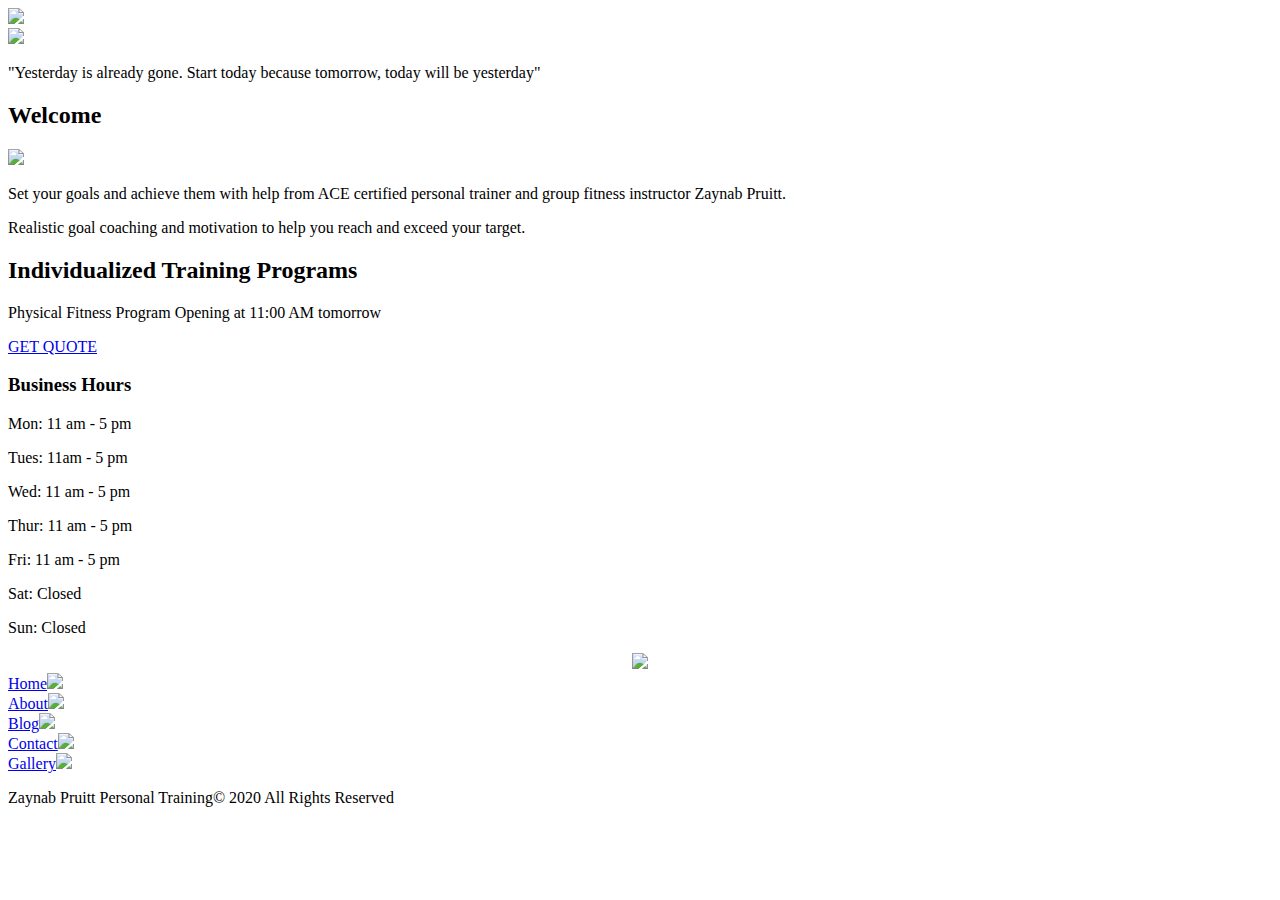
==== index.html @ e0d87d7f "initial commit" ====
<!DOCTYPE html>
<html>

	<head>
		<meta name="viewport" content="width=device-width, initial-scale=1.0">
		<link href="css/index-grid.css" rel="stylesheet" type="text/css" media="screen">
	</head>

	<body>
		<div id="wrapper">

			<div id="name">
            	<img src="images/logos/ZP-Personal-Training-Color-Small.svg">
			</div>

			<div id="banner" align="auto">
				<img src="images/banner/banner4.jpg">
			</div>

			<p id="slogan">"Yesterday is already gone. Start today because tomorrow, today will be yesterday"</p>

			<div id="main">
				<div id="content">
					<h2 id="heading">Welcome</h2>
					<img src="images/content/bench_stretch.jpg">
					<div id="text">
						<p>Set your goals and achieve them with help from ACE certified personal trainer and group fitness instructor Zaynab Pruitt.</p>
						<p>Realistic goal coaching and motivation to help you reach and exceed your target.</p>
					</div>
				</div>

				<div id="sidebar">
					<h2 id="sidebarheader">Individualized Training Programs</h2>
					<p id="sidebarcontent">Physical Fitness Program Opening at 11:00 AM tomorrow</p>


					<p id="quote"><a href="quote.html">GET QUOTE</a></p>

					<div id="hours">
						<div id="business">
							<h3>Business Hours</h3>
						</div>
						<div id="times">
							<p>Mon: 11 am - 5 pm</p>
							<p>Tues: 11am - 5 pm</p>
							<p>Wed: 11 am - 5 pm</p>
							<p>Thur: 11 am - 5 pm</p>
							<p>Fri: 11 am - 5 pm</p>
							<p>Sat: Closed</p>
							<p>Sun: Closed</p>
						</div>
					</div>

					<div id="logo1" align="center">
						<img src="images/logos/ZP-Kettlebell.svg">
					</div>
				</div>
			</div>

			<div class="navigation">
				<div><a href="index-grid.html"><span class="nav_text">Home</span><img class="nav_icon" src="images/nav/home.png"></a></div>
				<div><a href="about.html"><span class="nav_text">About</span><img class="nav_icon" src="images/nav/about.png"></a></div>
				<div><a href="blog.html"><span class="nav_text">Blog</span><img class="nav_icon" src="images/nav/testimonial.png"></a></div>
				<div><a href="index-form.html"><span class="nav_text">Contact</span><img class="nav_icon" src="images/nav/contact.png"></a></div>
				<div><a href="gallery.html"><span class="nav_text">Gallery</span><img class="nav_icon" src="images/nav/gallery.png"></a></div>
			</div>

			<div id="footer">
				<p>Zaynab Pruitt Personal Training&copy; 2020 All Rights Reserved</p>
			</div>

		</div>
	</body>

</html>
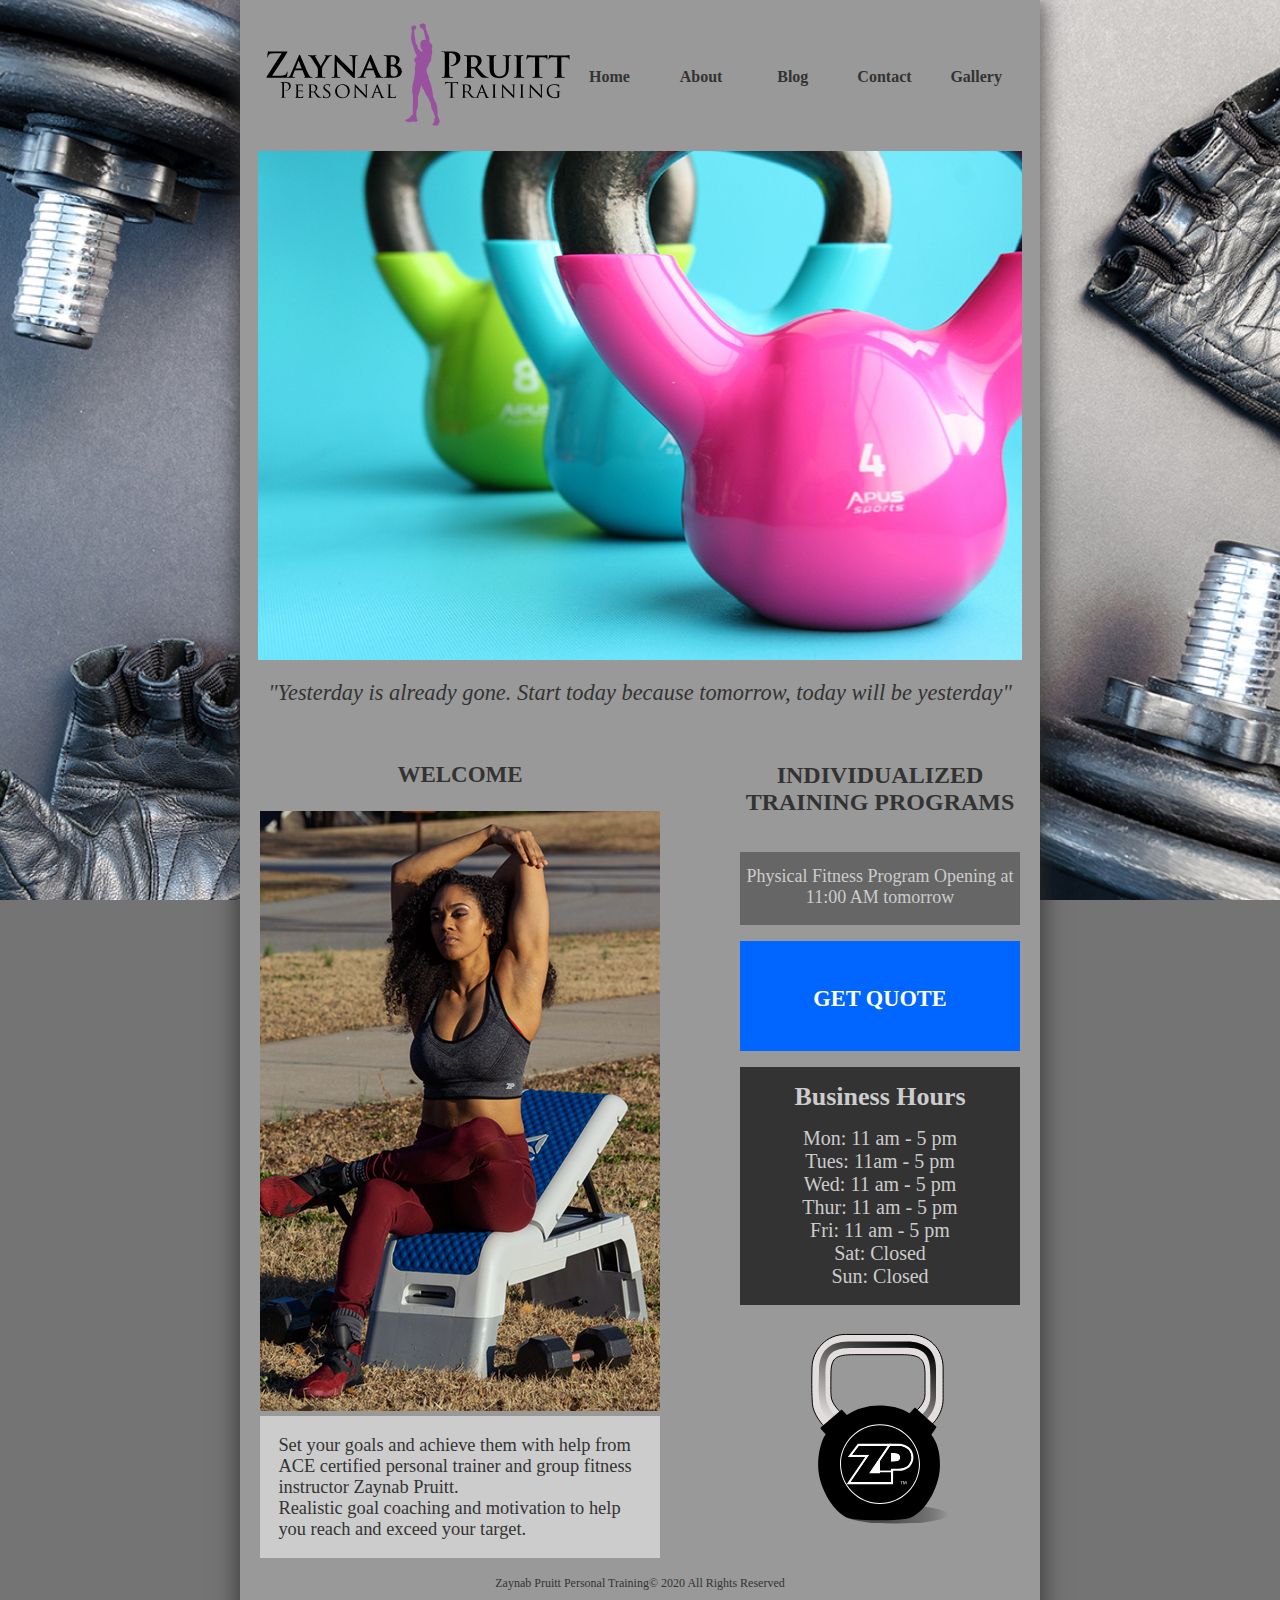
==== commit 20a0041a: "Update index.html" ====
--- a/index.html
+++ b/index.html
@@ -58,7 +58,7 @@
 			</div>
 
 			<div class="navigation">
-				<div><a href="index-grid.html"><span class="nav_text">Home</span><img class="nav_icon" src="images/nav/home.png"></a></div>
+				<div><a href="index.html"><span class="nav_text">Home</span><img class="nav_icon" src="images/nav/home.png"></a></div>
 				<div><a href="about.html"><span class="nav_text">About</span><img class="nav_icon" src="images/nav/about.png"></a></div>
 				<div><a href="blog.html"><span class="nav_text">Blog</span><img class="nav_icon" src="images/nav/testimonial.png"></a></div>
 				<div><a href="index-form.html"><span class="nav_text">Contact</span><img class="nav_icon" src="images/nav/contact.png"></a></div>
--- a/css/index-grid.css
+++ b/css/index-grid.css
@@ -0,0 +1,300 @@
+/* MOBILE FIRST CSS */
+* {
+  margin: 0px;
+  padding: 0px;
+  border: 0px;
+  box-sizing: border-box;
+}
+
+#wrapper {
+  width: 100%;
+  max-width: 800px;
+  margin: 0px auto;
+  background-color: #999;
+  padding: 1px;
+  box-shadow: 0 5px 20px 5px rgba(45, 45, 46, 0.7);
+}
+
+body {
+  font-family: verdana;
+  background-color: #747474;
+  background-image: url(../images/bkgnd/barbells-on-gray-surface.jpg);
+  background-repeat: no-repeat;
+  background-position: center;
+  background-attachment: fixed;
+  background-size: cover;
+}
+
+#name {
+  text-align: center;
+  font-family: verdana;
+  font-style: italic;
+  color: #333;
+}
+
+#name img	{
+	width:20em;
+	}
+
+#name h1 {
+  font-size: 2.25em;
+  text-decoration: underline;
+}
+
+#name p {
+  font-size: 1.5em;
+}
+
+.navigation {
+  text-align: center;
+  display: grid;
+  grid-template-columns: repeat(5, 1fr);
+}
+
+.navigation a {
+  font-weight: bold;
+  font-size: 1em;
+  text-decoration: none;
+}
+
+.navigation a:link {
+  color: #333;
+}
+
+.navigation a:hover {
+  color: #6fe4f5
+}
+
+.nav_icon {
+  width: 48px;
+}
+
+.nav_text {
+  display: none;
+}
+
+#banner img {
+  width: 100%;
+  max-width: 800px;
+}
+
+#slogan {
+  text-align: center;
+  font-size: 1.4em;
+  font-style: italic;
+  font-family: times;
+  color: #333;
+  margin-top: 0em;
+
+}
+
+#main {
+  margin: .125em;
+}
+
+#heading {
+  margin-bottom: 1em;
+}
+
+#content {
+  text-align: center;
+  font-size: 1.15em;
+}
+
+#content h2 {
+  font-size: 1.25em;
+  color: #333;
+  text-align: center;
+  text-transform: uppercase;
+}
+
+#content img {
+  width: 100%;
+  max-width: 400px;
+  margin: 0em 0;
+}
+
+#content #text {
+  text-align: left;
+  width: 100%;
+  max-width: 400px;
+  margin: auto;
+  background-color: #CCC;
+  color: #333;
+}
+
+#sidebar {
+  text-align: center;
+}
+
+#sidebar h2{
+  text-transform: uppercase;
+}
+
+#sidebarheader {
+  color: #333;
+  margin-bottom: .125em;
+
+}
+
+#sidebarcontent {
+  background-color: #666;
+  font-size: 1.125em;
+  color: #CCC;
+}
+
+#quote a {
+  text-decoration: none;
+  color: #FFF;
+}
+
+#quote a:hover {
+  color: #333
+}
+
+#quote {
+  background-color: #06F;
+  text-align: center;
+  font-weight: bold;
+  font-size: 1.4em;
+  padding: 1em 0;
+  color: #FFF;
+}
+
+#times {
+  text-align: center;
+  margin: auto;
+}
+
+#hours {
+  font-size: 1.25em;
+  text-align: center;
+  background-color: #333;
+  color: #CCC;
+}
+
+#hours h3 {
+  font-size: 1.3em;
+  color: #ccc;
+}
+
+#footer {
+  text-align: center;
+  font-size: .75em;
+  color: #333;
+}
+
+/* MOBILE SPECIFIC CSS */
+@media (max-width: 800px) {
+  #text p {
+    margin: 0em 1em;
+  }
+  #sidebar{
+    margin: 3em 0;
+  }
+  #sidebarcontent{
+    margin: .25em 0;
+    font-size: 1.25rem;
+  }
+  #content{
+    margin: 3em 0;
+  }
+  #quote{
+    margin: 1em 0;
+  }
+  #hours{
+    margin: 1em 0;
+  }
+}
+
+/* DESKTOP SPECIFIC CSS */
+@media (min-width: 800px) {
+  #text {
+    padding: 1em;
+  }
+
+  #wrapper {
+    padding: 1.125em;
+    display: grid;
+    grid-row-gap: 1em;
+    grid-template-columns: repeat(5, 1fr);
+    grid-template-areas:
+      "name     name    tnav    tnav    tnav"
+      "banner   banner  banner  banner  banner"
+      "slogan   slogan  slogan  slogan  slogan"
+      "main     main    main    main    main"
+      "footer   footer  footer  footer  footer"
+    ;
+    align-items: center;
+  }
+
+  .nav_icon {
+    display: none;
+  }
+
+  .nav_text {
+    display: inline-block;
+  }
+
+  #name {
+    grid-area: name;
+  }
+
+  .navigation {
+    vertical-align: middle;
+    grid-area: tnav;
+  }
+
+  #banner {
+    grid-area: banner;
+  }
+
+  #slogan {
+    grid-area: slogan;
+  }
+
+  #main {
+    grid-area: main;
+    display: grid;
+    margin-top: 2.5em;
+    grid-gap: 5em;
+    grid-template-columns: repeat(7, 1fr);
+    grid-template-areas:
+      "content content content content sidebar sidebar sidebar";
+  }
+
+  #content {
+    grid-area: content;
+  }
+
+  #sidebar {
+    grid-area: sidebar;
+    display: grid;
+    grid-gap: 1em;
+    grid-template-rows: repeat(5, auto);
+  }
+
+  #sidebarcontent{
+    margin: 0em;
+    padding-top: .75em;
+  }
+
+  #quote{
+    padding-top: 2em;
+  }
+
+  #business{
+    padding-bottom: .75em;
+  }
+
+  #hours{
+    padding-top: .75em;
+  }
+
+  #footer {
+    grid-area: footer;
+  }
+
+  /* I also recommend reviewing all gaps, padding and margins throughout the entire stylesheet */
+
+}
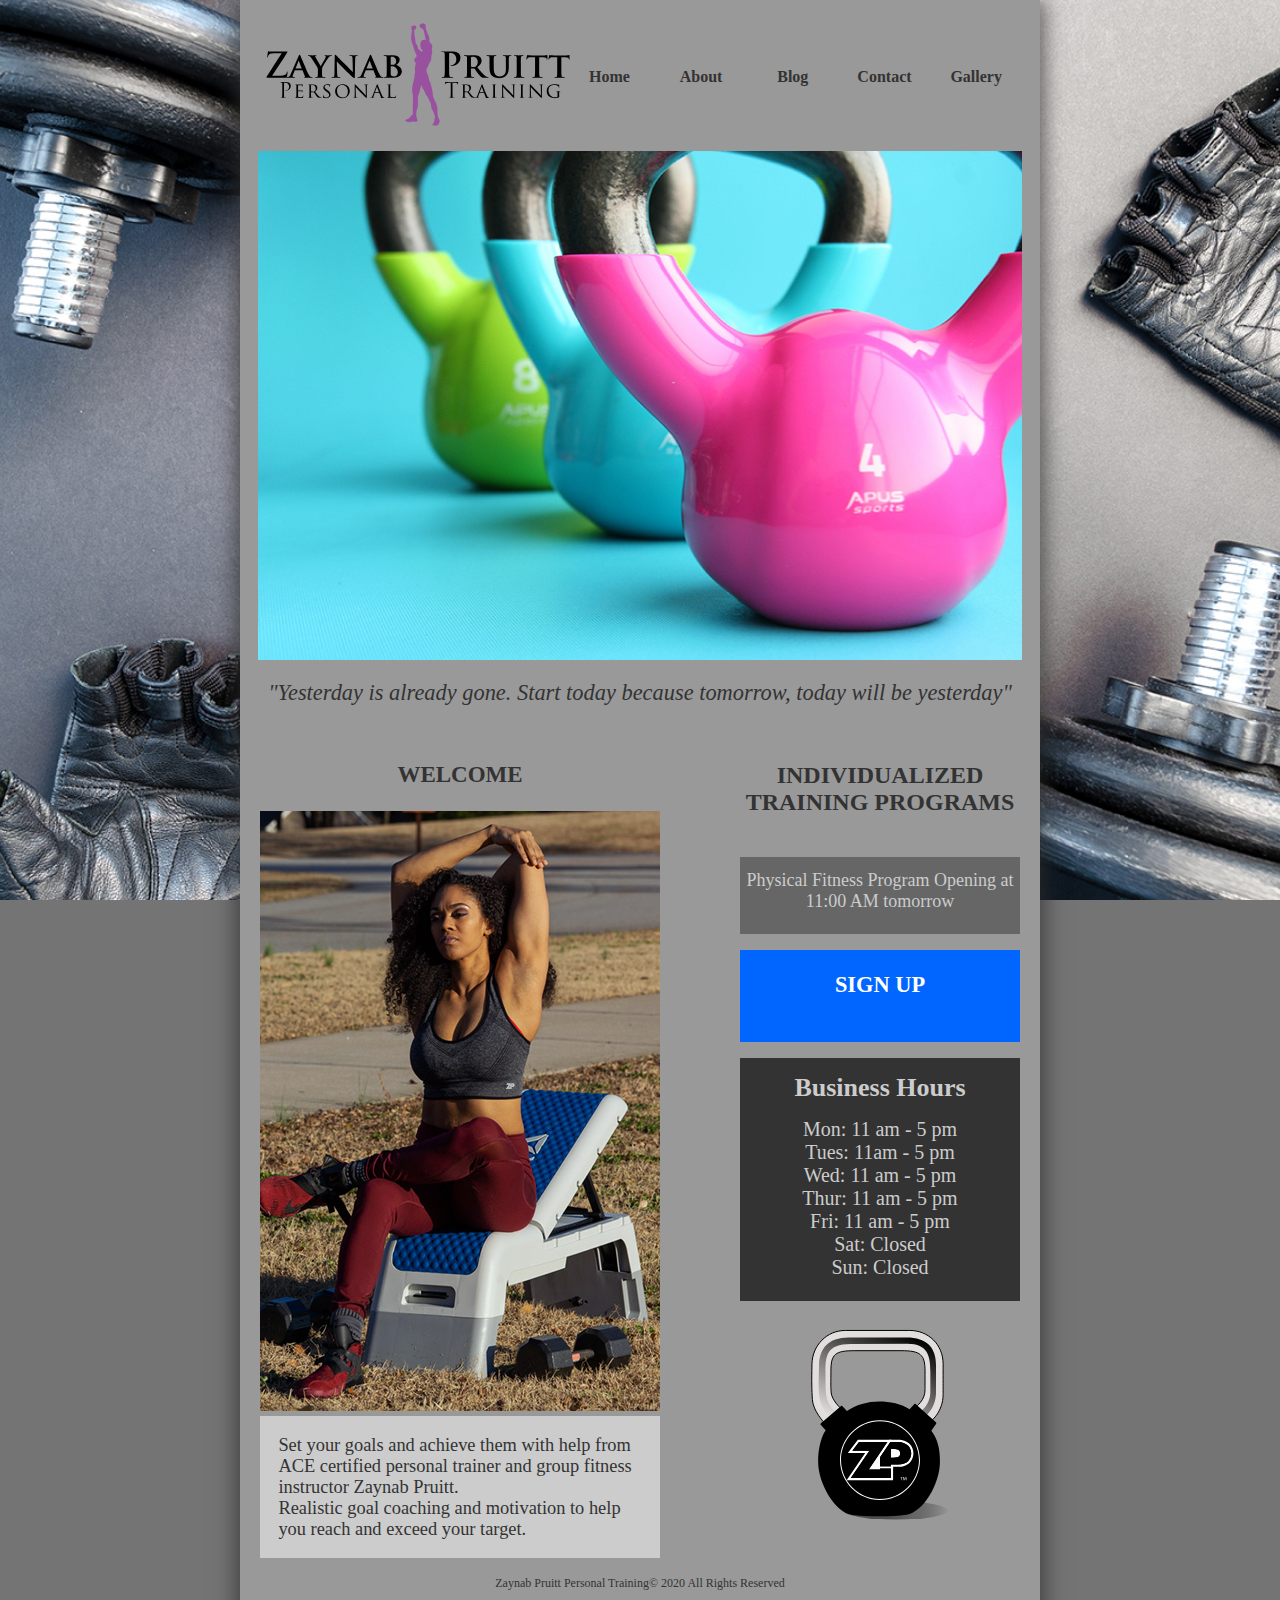
==== commit 301e0ef5: "Update index.html" ====
--- a/index.html
+++ b/index.html
@@ -34,7 +34,7 @@
 					<p id="sidebarcontent">Physical Fitness Program Opening at 11:00 AM tomorrow</p>
 
 
-					<p id="quote"><a href="quote.html">GET QUOTE</a></p>
+					<p id="rates"><a href="rates.html">Sign Up</a></p>
 
 					<div id="hours">
 						<div id="business">
--- a/css/index-grid.css
+++ b/css/index-grid.css
@@ -143,22 +143,23 @@
   color: #CCC;
 }
 
-#quote a {
+#rates a {
   text-decoration: none;
   color: #FFF;
 }
 
-#quote a:hover {
+#rates a:hover {
   color: #333
 }
 
-#quote {
+#rates {
   background-color: #06F;
   text-align: center;
   font-weight: bold;
   font-size: 1.4em;
   padding: 1em 0;
   color: #FFF;
+  text-transform: uppercase;
 }
 
 #times {
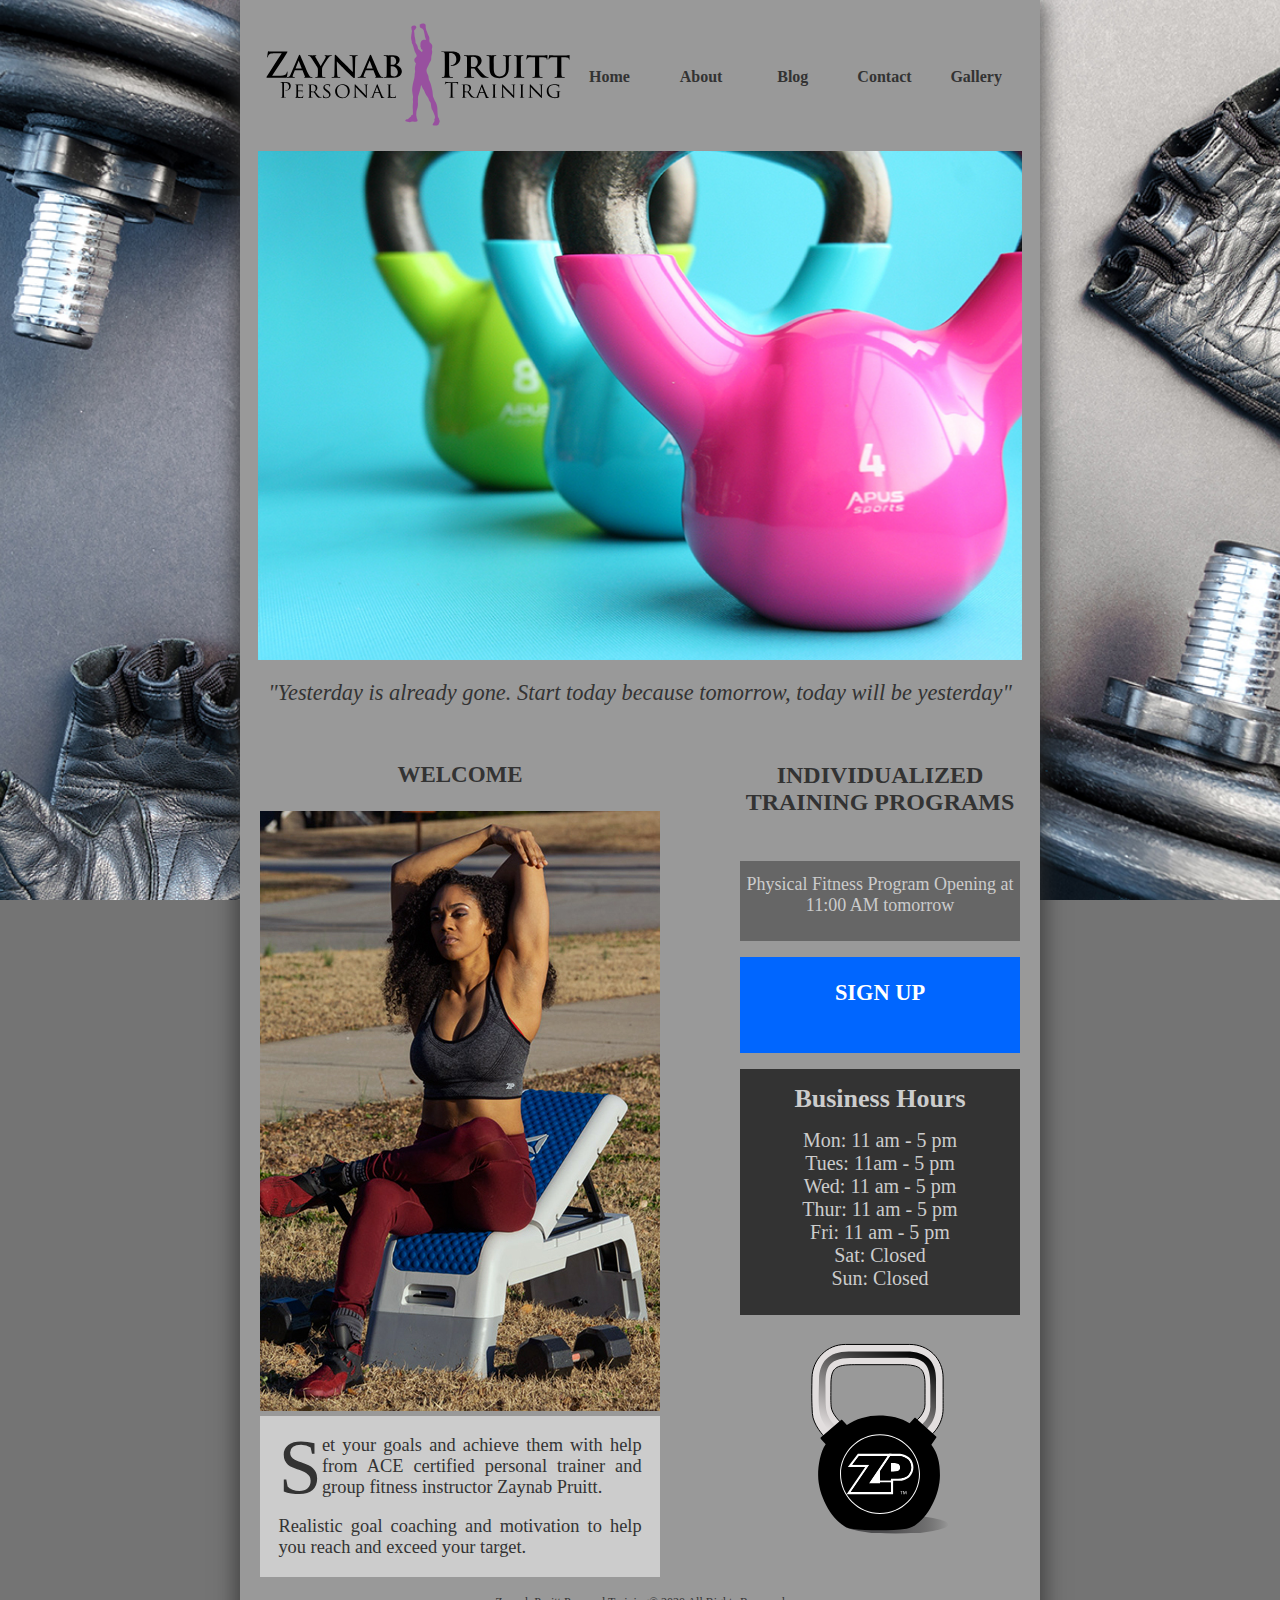
==== commit 4c81ae3f: "Update index.html" ====
--- a/index.html
+++ b/index.html
@@ -24,7 +24,7 @@
 					<h2 id="heading">Welcome</h2>
 					<img src="images/content/bench_stretch.jpg">
 					<div id="text">
-						<p>Set your goals and achieve them with help from ACE certified personal trainer and group fitness instructor Zaynab Pruitt.</p>
+						<p class="drop-cap">Set your goals and achieve them with help from ACE certified personal trainer and group fitness instructor Zaynab Pruitt.</p>
 						<p>Realistic goal coaching and motivation to help you reach and exceed your target.</p>
 					</div>
 				</div>
--- a/css/index-grid.css
+++ b/css/index-grid.css
@@ -115,12 +115,17 @@
 }
 
 #content #text {
-  text-align: left;
+  font-family: 'Times New Roman', Times, serif;
+  text-align: justify;
   width: 100%;
   max-width: 400px;
   margin: auto;
   background-color: #CCC;
   color: #333;
+}
+
+.drop-cap {
+  margin-bottom: 1em;
 }
 
 #sidebar {
@@ -268,6 +273,12 @@
     grid-area: content;
   }
 
+  .drop-cap:first-letter{
+  font-size: 4.25em;
+  float: left;
+  margin-top: -.16em;
+  }
+
   #sidebar {
     grid-area: sidebar;
     display: grid;
